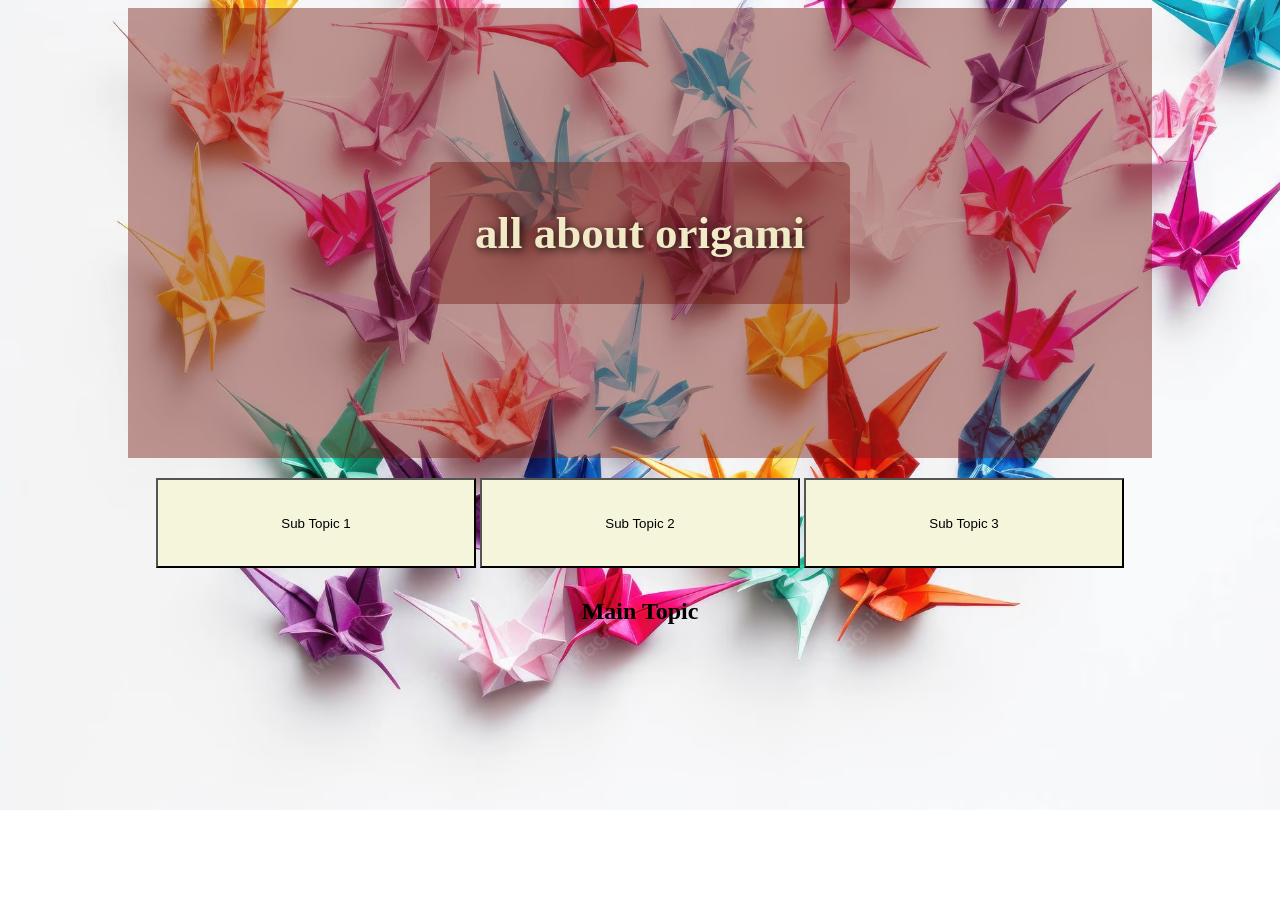
==== assignment2 webdev/index.html @ fba162f0 "Rename prac-06.html to index.html" ====
<!DOCTYPE html>
<html>

    <head>

<meta charset="UTF-8">
<meta name="viewport" content="width=device-width, initial-scale=1.0">
<title>All About Origami</title>
<link rel="stylesheet" href="css.css">
<script src="javascripts.js" defer></script>
</head>


<body>
    <div class="intro-image">
       <h1> all about origami </h1>
    </div>


<footer>
<img id="qrCodeImg" src="qrcodeimg.png" alt="QR code linking to the mobile version of this site">
</footer>

 <button id="hamIcon">Open Menu</button>
<nav>


    <ul>
<li><button id="page1btn" class="nav-btn">Sub Topic 1</button></li>

<li><button id="page2btn" class="nav-btn">Sub Topic 2</button></li>

<li><button id="page3btn" class="nav-btn">Sub Topic 3</button></li>
</ul>
</nav>

<header>
<h2>Main Topic</h2>

</header>
<!-- //section with all the fancy stuff -->

<main id="pagecontainer">


    
<!-- page 1  -->
<section class="page" id="page1">
   
    <h2>A origami folds</h2>
    <p>click on the paper for it to fold slowly into a rhino</p>
<p id="fold-text">im on fold 0</p>
    <div id="lirhino"></div>
    <button id="reset">reset</button>
    <button id="start">start</button>
    <button id="fullscreen">fullscreen</button>
    

    <div id="paper" >

    </div>

</section>

<!-- that is it for the first section -->

<section class="page" id="page2">

<!-- this is the title -->
<h2>Facts about origami</h2>
<!-- section 1 -->

<div id="fun-facts">
<div class="white">
    
<img src="mm.png" class="image" id="japan" alt="Map highlighting Japan">

<p>origami was invented in japan!</p>
</div>

<!-- section 2 -->
<div class="green">
<img src="R.jpg" class="image" id="crane" alt="An origami crane">
<p>the most common type of origami is the origami crane!!</p>
</div>


<!-- section 3 -->

<div class="white">
<img  src ="m.webp" class="image" id="mario" alt="Origami-style Paper Mario character">
<p >a usage of origami in games in in paper mario</p>
</div>

<!-- section 3 -->
 <div class ="green">
<img src="youtube.webp" class="image" id="youtube" alt="YouTube logo">
<p>you can find out how to fold most origami critters in </p>
</div>
</div>















<!-- quiz segment!! -->
<section id="quiz">
<h2>MCQ Quiz</h2>
<fieldset>
<legend>1. what was folded in page1 </legend>
<input type="radio" name="q1" value="Rhino"> rhino
<input type="radio" name="q1" value="crane"> crane
<input type="radio" name="q1" value="girafe"> girafe
<input type="radio" name="q1" value="lion"> lion
</fieldset>

<fieldset>
<legend>2. where was origami made in?</legend>

<input type="radio" name="q2" value="japan"> japan
<input type="radio" name="q2" value="korea"> korea
<input type="radio" name="q2" value="chino"> china
<input type="radio" name="q2" value="india"> india
</fieldset>
<button id="btnSubmit">Submit Quiz</button>
<h3 id="scorebox">Not submitted </h3>
</section>



</section>








<!-- page 3 -->
<section class="page" id="page3">

<h2>History of origami</h2>

<div class="white">
<p> the most popular tale of origami is that of sadako the young girl that folded 1000 cranes</p>
</div>
<div class="green">
<p>in earlier days origami was used to represent good fortune</p>
</div>
<div class="white">
<p>while japan is where origami became a refined artform countries like spain developed portions of origami independently</p>
</div>
<h2>want to open on phone scan here</h2>
<img id="qrCodeImg2" src="qrcodeimg.png" alt="QR code linking to the mobile version of this site">
</section>

</main>

<footer id="advertistment">
<section id="ad1" class="advertisment">
<h2>buy from origami sites such as real origamiwebsite.com</h2>
</section>

<div id="ad2" class="advertisment">
<p> rats bugging you? sick of rats then get rid of all rats today</p>

</div>

<div id="ad3" class="advertisment">
<p>we sell nothing but rats actually mb</p>
</div>

</footer>
</body>

</html>
---- assignment2 webdev/css.css ----
body{
    background-image:url('image copy.png');
    background-size:cover;
    background-attachment: fixed;
    display:flex;
    justify-content:center;
    align-items:center;
    flex-direction: column;
    gap:10px;
    background-color:rgb(248, 243, 236);
}

h1, p, h2 {
    text-align: center;
}


.page{
    width:80vw;
    height:1000px;
    border:1px solid rgb(0, 0, 0);
    position: relative;
    overflow: hidden;
    border-radius:2%;
}

.background{
    background-color: white;
    border-radius: 50%;
}

#page1{
    display:flex;
    flex-direction: column;
    justify-content: center;
    background: rgb(240, 158, 120);
    height:1000px;
}

#page2{
    background: rgb(168, 199, 150); /* light warm sage */
}

#page3{
    background: rgb(240, 200, 120); /* warm honey/sand */
    display:flex;
    align-items: center;
    justify-content: center;
}

#fun-fact{
    text-align: center;
    font-size: 5vw;
}

.text2{
    background-color: antiquewhite;
}
.text1{
    background-color:white;
}

.white{
    display:flex;
    flex-direction: row-reverse;
    justify-content: space-between;
    background-color: aliceblue;
    border: 5px solid rgb(255, 197, 109);
}
.green{
    display:flex;
    flex-direction: row;
    background-color: rgb(255, 197, 109);
    justify-content: space-between;
    border: 5px solid aliceblue;
}

.intro-image{
    background: rgba(120, 30, 20, 0.45);
    display:flex;
    align-items:center;
    justify-content: center;
    width:80vw;
    height:50vh;
    color:rgb(0, 0, 0);
}

.intro-image h1 {
    background: rgba(120, 30, 20, 0.45);
    padding: 5vh;
    border-radius: 8px;
    font-size:5vh;
    color: rgb(240, 234, 198);
    text-shadow: 2px 2px 8px rgba(0,0,0,0.8);
}

.image{
    width:10vw;
    height:10vw;
    border:black 3px solid;
    border-radius:50%;
    background-color:rgb(255, 255, 255);
}

#japan{
    background: url('page3img.png') no-repeat -34px -145px;
    background-size: 50%;
}

#crane{
    background: url('page3img.png') no-repeat -249px -173px;
}

#mario{
    background: url('page3img.png') no-repeat -253px 3px;
}

#youtube{
    background: url('page3img.png') no-repeat -33px -24px;
}

/* ============================
   QR CODE (hidden by default)
============================ */
#qrCodeImg{
    display:none;
}


.nav-btn {
    width:25vw;
    height:10vh;
    background-color:beige;
}

nav ul {
    list-style: none;
    margin: 0;
    padding: 0;
}

nav ul li{
    display:inline;
}

/* Hamburger icon hidden by default on larger screens */
#hamIcon{
    display:none;
    width:80vw;
    height:5vh;
    font-size:2vh;
}


#paper{
    box-sizing:border-box;
    width: clamp(80px, 20vw, 150px);
    height: clamp(80px, 20vw, 150px);
    background: url('papersprite.png') no-repeat -1px -29px;
    cursor:pointer;
    position: absolute;
}

#reset{
    text-align:center;
}

#lirhino{
    transform: rotate(270deg);
    width:12vh;
    height:12vh;
    background: url('papersprite.png') -394px -380px no-repeat;
}

#lirhino:hover{
    animation: backflip 1s linear 1;
}

@keyframes backflip{
    from {transform: rotate(-90deg);}
    to {transform: rotate(270deg);}
}

#advertistment{
    position: fixed;
    left: 0;
    bottom:0;
    background-color:white;
    height:10vh;
    width:100vw;
}

@media (max-width:800px){

    /* Layout adjustments */
    .page{
        width:95vw;
    }

    #page1{
        height:80vh;
    }

    #page3{
        height:80vh;
    }

    .image{
        width:15vw;
        height:15vw;
    }


    #japan{
        background: url('page3img.png') no-repeat -34px -145px;
    }

    #crane{
        background: url('page3img.png') no-repeat -249px -173px;
    }

    #mario{
        background: url('page3img.png') no-repeat -253px 3px;
    }

    #youtube{
        background: url('page3img.png') no-repeat -33px -24px;
    }


    #page1btn, #page2btn, #page3btn {
        width:80vw;
        height:5vh;
    }

    .nav-btn {
        width:80vw;
        height:8vh;
    }


    #hamIcon{
        display:block;
    }

    nav ul {
        display:none; 
    }

    nav ul li{
        display:flex;
        flex-direction:column;
    }


    .menuShow{
        display:block;
    }
}
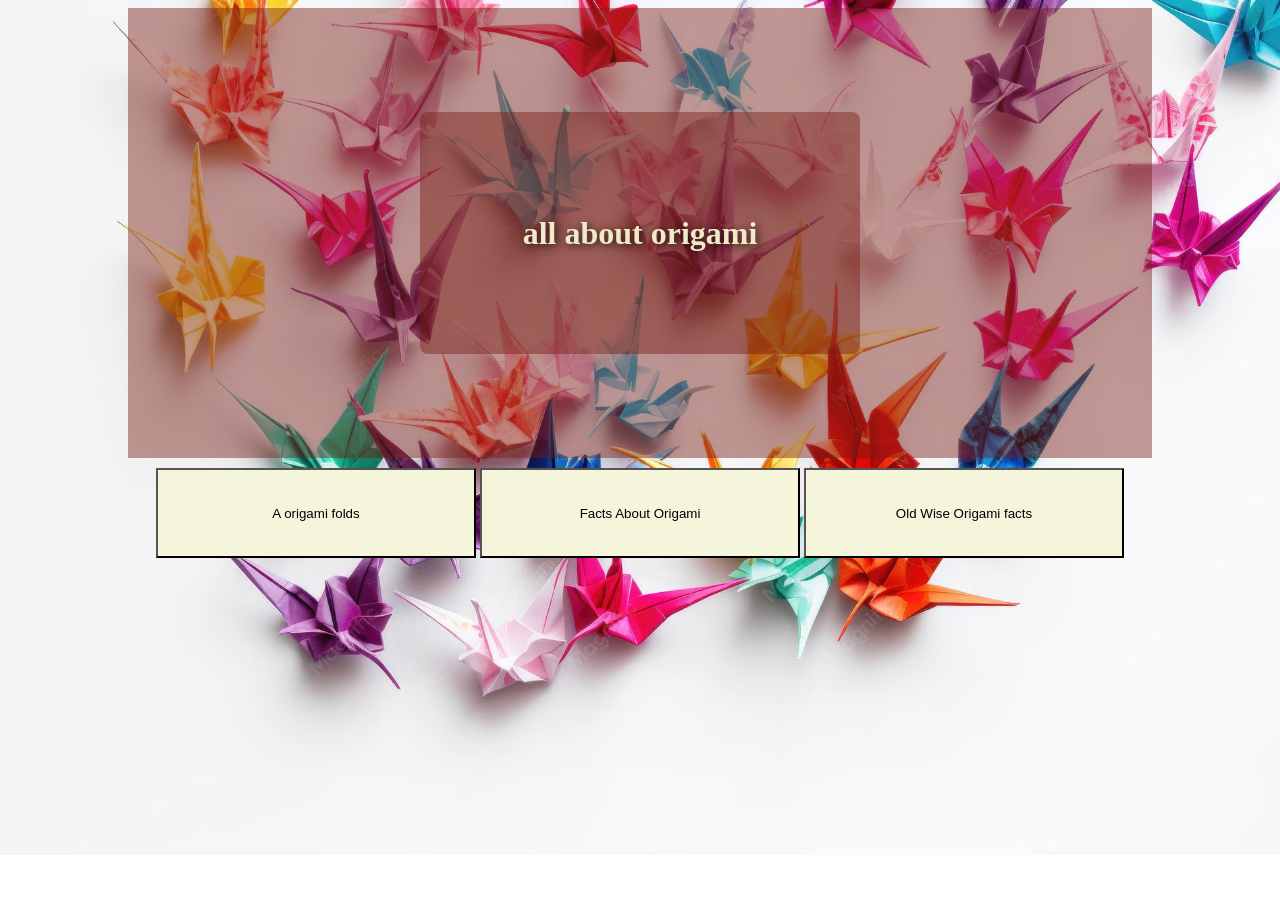
==== commit 1ec2af5c: "Add files via upload" ====
--- a/assignment2 webdev/index.html
+++ b/assignment2 webdev/index.html
@@ -17,25 +17,21 @@
     </div>
 
 
-<footer>
-<img id="qrCodeImg" src="qrcodeimg.png" alt="QR code linking to the mobile version of this site">
-</footer>
 
  <button id="hamIcon">Open Menu</button>
 <nav>
 
 
     <ul>
-<li><button id="page1btn" class="nav-btn">Sub Topic 1</button></li>
-
-<li><button id="page2btn" class="nav-btn">Sub Topic 2</button></li>
-
-<li><button id="page3btn" class="nav-btn">Sub Topic 3</button></li>
+<li><button id="page1btn" class="nav-btn">A origami folds</button></li>
+
+<li><button id="page2btn" class="nav-btn">Facts About Origami</button></li>
+
+<li><button id="page3btn" class="nav-btn">Old Wise Origami facts</button></li>
 </ul>
 </nav>
 
 <header>
-<h2>Main Topic</h2>
 
 </header>
 <!-- //section with all the fancy stuff -->
@@ -51,14 +47,13 @@
     <p>click on the paper for it to fold slowly into a rhino</p>
 <p id="fold-text">im on fold 0</p>
     <div id="lirhino"></div>
+
     <button id="reset">reset</button>
     <button id="start">start</button>
     <button id="fullscreen">fullscreen</button>
-    
-
-    <div id="paper" >
-
-    </div>
+
+
+    <div id="paper"></div>
 
 </section>
 
@@ -73,14 +68,14 @@
 <div id="fun-facts">
 <div class="white">
     
-<img src="mm.png" class="image" id="japan" alt="Map highlighting Japan">
+<img src="images/mm.png" class="image" id="japan" alt="Map highlighting Japan">
 
 <p>origami was invented in japan!</p>
 </div>
 
 <!-- section 2 -->
 <div class="green">
-<img src="R.jpg" class="image" id="crane" alt="An origami crane">
+<img src="images/R.jpg" class="image" id="crane" alt="An origami crane">
 <p>the most common type of origami is the origami crane!!</p>
 </div>
 
@@ -88,13 +83,13 @@
 <!-- section 3 -->
 
 <div class="white">
-<img  src ="m.webp" class="image" id="mario" alt="Origami-style Paper Mario character">
+<img  src ="images/m.webp" class="image" id="mario" alt="Origami-style Paper Mario character">
 <p >a usage of origami in games in in paper mario</p>
 </div>
 
 <!-- section 3 -->
  <div class ="green">
-<img src="youtube.webp" class="image" id="youtube" alt="YouTube logo">
+<img src="images/youtube.webp" class="image" id="youtube" alt="YouTube logo">
 <p>you can find out how to fold most origami critters in </p>
 </div>
 </div>
@@ -116,30 +111,63 @@
 <!-- quiz segment!! -->
 <section id="quiz">
 <h2>MCQ Quiz</h2>
-<fieldset>
+
+
+<div class="quizwhite">
+    <fieldset>
 <legend>1. what was folded in page1 </legend>
 <input type="radio" name="q1" value="Rhino"> rhino
 <input type="radio" name="q1" value="crane"> crane
 <input type="radio" name="q1" value="girafe"> girafe
 <input type="radio" name="q1" value="lion"> lion
-</fieldset>
-
-<fieldset>
+
 <legend>2. where was origami made in?</legend>
 
 <input type="radio" name="q2" value="japan"> japan
 <input type="radio" name="q2" value="korea"> korea
 <input type="radio" name="q2" value="chino"> china
 <input type="radio" name="q2" value="india"> india
+
+
+<legend>3. how many folds to fold a rhino in?</legend>
+
+<input type="radio" name="q3" value="13"> 13
+<input type="radio" name="q3" value="12"> 12
+<input type="radio" name="q3" value="43"> 43
+<input type="radio" name="q3" value="11"> 11
 </fieldset>
+<fieldset>
+<legend>4. what was the game origami is found in </legend>
+
+<input type="radio" name="q4" value="mario"> mario
+<input type="radio" name="q4" value="wrong"> metroid
+<input type="radio" name="q4" value="wrong"> hollowknight
+<input type="radio" name="q4" value="wrong"> factory
+
+<legend>5. where can you learn origami </legend>
+
+<input type="radio" name="q5" value="youtube"> youtube
+<input type="radio" name="q5" value="wrong"> books
+<input type="radio" name="q5" value="wrong"> at home
+<input type="radio" name="q5" value="wrong"> china
+
+<legend>6. what does origami originally represent</legend>
+
+<input type="radio" name="q6" value="goodfortune">fortune
+<input type="radio" name="q6" value="wrong"> money
+<input type="radio" name="q6" value="wrong"> paper
+<input type="radio" name="q6" value="wrong"> good question
+
+</fieldset>
+</div>
 <button id="btnSubmit">Submit Quiz</button>
 <h3 id="scorebox">Not submitted </h3>
-</section>
-
-
-
-</section>
-
+
+</section>
+
+
+
+</section>
 
 
 
@@ -161,11 +189,37 @@
 <div class="white">
 <p>while japan is where origami became a refined artform countries like spain developed portions of origami independently</p>
 </div>
+
+
+<div class="pc-only">
 <h2>want to open on phone scan here</h2>
-<img id="qrCodeImg2" src="qrcodeimg.png" alt="QR code linking to the mobile version of this site">
-</section>
-
-</main>
+<img id="qrCodeImg" src="images/qrcodeimg.png" alt="QR code linking to the mobile version of this site">
+</div>
+<div class="organiser">
+<h2>want to refresh the website?</h2>
+<a href="https://jaydemn898.github.io/">
+    <button>click here</button>
+    </a>
+    </div>
+
+
+</section>
+
+
+
+
+
+
+
+
+
+
+
+
+
+
+
+
 
 <footer id="advertistment">
 <section id="ad1" class="advertisment">
@@ -184,4 +238,4 @@
 </footer>
 </body>
 
-</html>
+</html>
--- a/assignment2 webdev/css.css
+++ b/assignment2 webdev/css.css
@@ -1,6 +1,6 @@
 
 body{
-    background-image:url('image copy.png');
+    background-image:url('images/image copy.png');
     background-size:cover;
     background-attachment: fixed;
     display:flex;
@@ -8,17 +8,24 @@
     align-items:center;
     flex-direction: column;
     gap:10px;
+    
     background-color:rgb(248, 243, 236);
 }
-
-h1, p, h2 {
+p{
+    font-size: larger;
     text-align: center;
 }
 
-
+h1, h2 {
+    text-align: center;
+}
+
+.page3 p {
+    font-size:3vh;
+}
 .page{
-    width:80vw;
-    height:1000px;
+    width: 80vw;
+    height: 1200px;
     border:1px solid rgb(0, 0, 0);
     position: relative;
     overflow: hidden;
@@ -43,24 +50,28 @@
 }
 
 #page3{
+    
     background: rgb(240, 200, 120); /* warm honey/sand */
-    display:flex;
-    align-items: center;
-    justify-content: center;
+
 }
 
 #fun-fact{
     text-align: center;
     font-size: 5vw;
 }
-
 .text2{
     background-color: antiquewhite;
 }
 .text1{
     background-color:white;
 }
-
+.quizwhite{
+    display:flex;
+
+    justify-content: center;
+    background-color: aliceblue;
+    border: 5px solid rgb(255, 197, 109);
+}
 .white{
     display:flex;
     flex-direction: row-reverse;
@@ -75,32 +86,42 @@
     justify-content: space-between;
     border: 5px solid aliceblue;
 }
+#page3 .green,#page3 .white{
+padding:3vw;
+}
 
 .intro-image{
     background: rgba(120, 30, 20, 0.45);
-    display:flex;
-    align-items:center;
+    display: flex;
+    align-items: center;
     justify-content: center;
-    width:80vw;
-    height:50vh;
-    color:rgb(0, 0, 0);
+    width: 80vw;
+    height: 50vh;
+    color: rgb(0, 0, 0);
 }
 
 .intro-image h1 {
     background: rgba(120, 30, 20, 0.45);
-    padding: 5vh;
+    padding: 8vw;
     border-radius: 8px;
-    font-size:5vh;
+    font: size 5vw;
     color: rgb(240, 234, 198);
     text-shadow: 2px 2px 8px rgba(0,0,0,0.8);
 }
 
 .image{
-    width:10vw;
-    height:10vw;
-    border:black 3px solid;
-    border-radius:50%;
-    background-color:rgb(255, 255, 255);
+    width: 10vw;
+    height: 10vw;
+    border: black 3px solid;
+    border-radius: 50%;
+    background-color: rgb(255, 255, 255);
+    padding:0.5%;
+}
+
+.image:hover{
+
+    animation: moving ease-in-out infinite;
+
 }
 
 #japan{
@@ -120,18 +141,17 @@
     background: url('page3img.png') no-repeat -33px -24px;
 }
 
-/* ============================
-   QR CODE (hidden by default)
-============================ */
+
 #qrCodeImg{
-    display:none;
+    width: 10vw;
+    height: 10vw;
 }
 
 
 .nav-btn {
-    width:25vw;
-    height:10vh;
-    background-color:beige;
+    width: 25vw;
+    height: 10vh;
+    background-color: beige;
 }
 
 nav ul {
@@ -146,36 +166,39 @@
 
 /* Hamburger icon hidden by default on larger screens */
 #hamIcon{
-    display:none;
-    width:80vw;
-    height:5vh;
-    font-size:2vh;
+    display: none;
+    width: 80vw;
+    height: 5vh;
+    font-size: 2vh;
 }
 
 
 #paper{
-    box-sizing:border-box;
+    box-sizing: border-box;
     width: clamp(80px, 20vw, 150px);
     height: clamp(80px, 20vw, 150px);
-    background: url('papersprite.png') no-repeat -1px -29px;
-    cursor:pointer;
+    background: url('images/papersprite.png') no-repeat -1px -29px ;
+    
+    cursor: pointer;
+
     position: absolute;
 }
 
 #reset{
-    text-align:center;
+    text-align: center;
 }
 
 #lirhino{
     transform: rotate(270deg);
     width:12vh;
     height:12vh;
-    background: url('papersprite.png') -394px -380px no-repeat;
+    background: url('images/papersprite.png') -394px -380px no-repeat;
 }
 
 #lirhino:hover{
     animation: backflip 1s linear 1;
 }
+
 
 @keyframes backflip{
     from {transform: rotate(-90deg);}
@@ -187,29 +210,68 @@
     left: 0;
     bottom:0;
     background-color:white;
-    height:10vh;
+    height:5vh;
     width:100vw;
 }
+.papergameconsole{
+    display:flex;
+    align-items: center;
+    flex-direction: row;
+
+}
+
+.organiser{
+    display: flex;
+    align-items: center;
+    flex-direction: column;
+}
+.pc-only{
+    display: flex;
+    flex-direction: column;
+    align-items: center;
+    }
+
 
 @media (max-width:800px){
-
+.quizwhite{
+    font-size: small;
+}
+
+.intro-image{
+    width:80vw;
+    height:80vw;
+}
+.intro-image h1{
+    font-size:5vw;
+}
+.pc-only{
+display:none;
+}
+
+#paper{
+    box-sizing: border-box;
+    width: clamp(80px, 20vw, 150px);
+    height: clamp(80px, 20vw, 150px);
+    background: url('images/papersprite.png') no-repeat -1px -29px ;
+    
     /* Layout adjustments */
     .page{
-        width:95vw;
+        width: 95vw;
     }
 
     #page1{
-        height:80vh;
+        height: 80vh;
     }
 
     #page3{
-        height:80vh;
+        height: 100vh;
     }
 
     .image{
-        width:15vw;
-        height:15vw;
-    }
+        width: 15vw;
+        height: 15vw;
+    }
+
 
 
     #japan{
@@ -230,31 +292,31 @@
 
 
     #page1btn, #page2btn, #page3btn {
-        width:80vw;
-        height:5vh;
+        width: 80vw;
+        height: 5vh;
     }
 
     .nav-btn {
-        width:80vw;
-        height:8vh;
+        width: 80vw;
+        height: 8vh;
     }
 
 
     #hamIcon{
-        display:block;
+        display: block;
     }
 
     nav ul {
-        display:none; 
+        display: none; 
     }
 
     nav ul li{
-        display:flex;
-        flex-direction:column;
+        display: flex;
+        flex-direction: column;
     }
 
 
     .menuShow{
-        display:block;
-    }
-}
+        display: block;
+    }
+}
